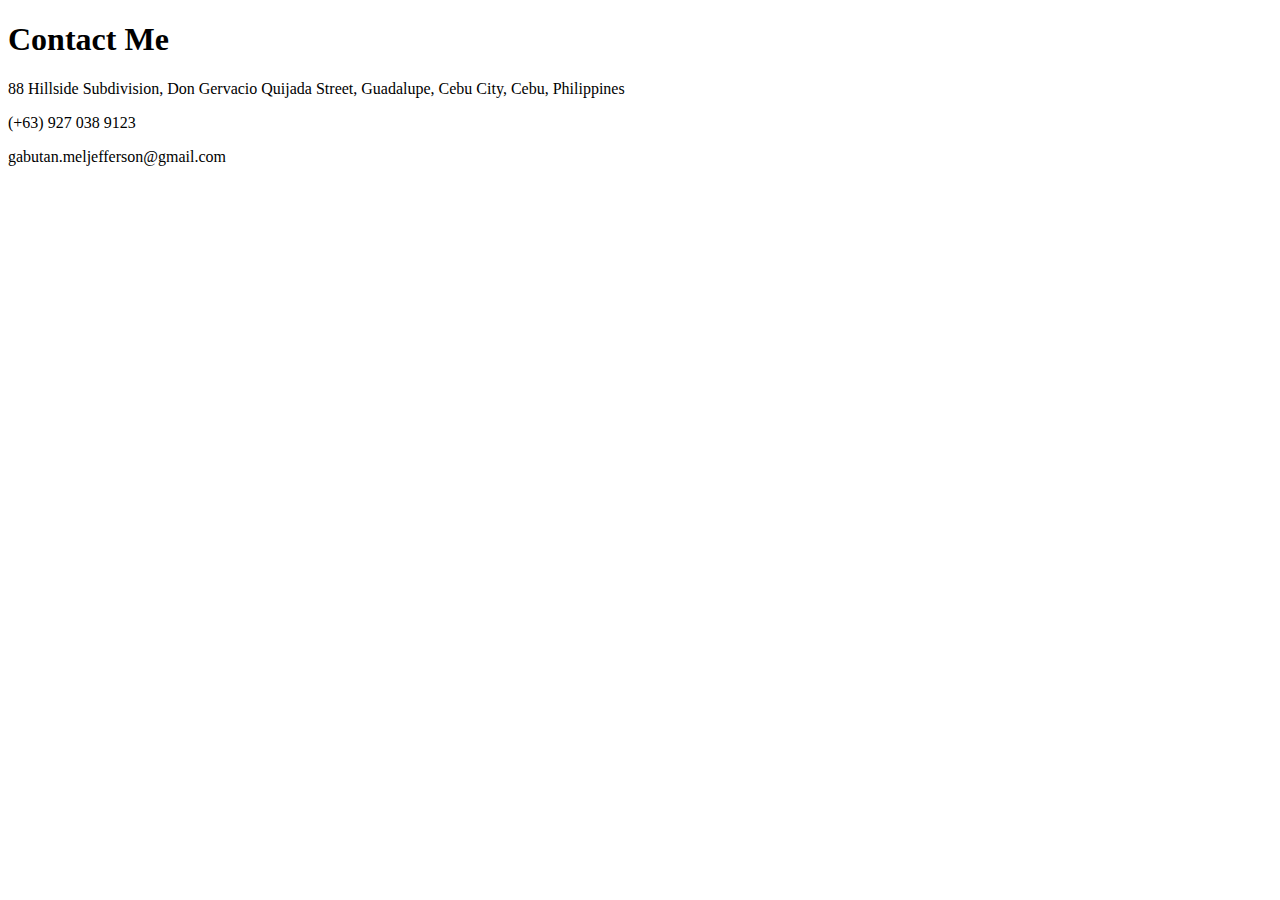
==== contact-me.html @ 9c369770 "adds anchor tags" ====
<!DOCTYPE html>
<html lang="en">
  <head>
    <meta charset="UTF-8" />
    <title>Mel Jefferson | Contact Me</title>
  </head>
  <body>
    <h1>Contact Me</h1>
    <p>
      88 Hillside Subdivision, Don Gervacio Quijada Street, Guadalupe, Cebu
      City, Cebu, Philippines
    </p>
    <p>(+63) 927 038 9123</p>
    <p>gabutan.meljefferson@gmail.com</p>
  </body>
</html>
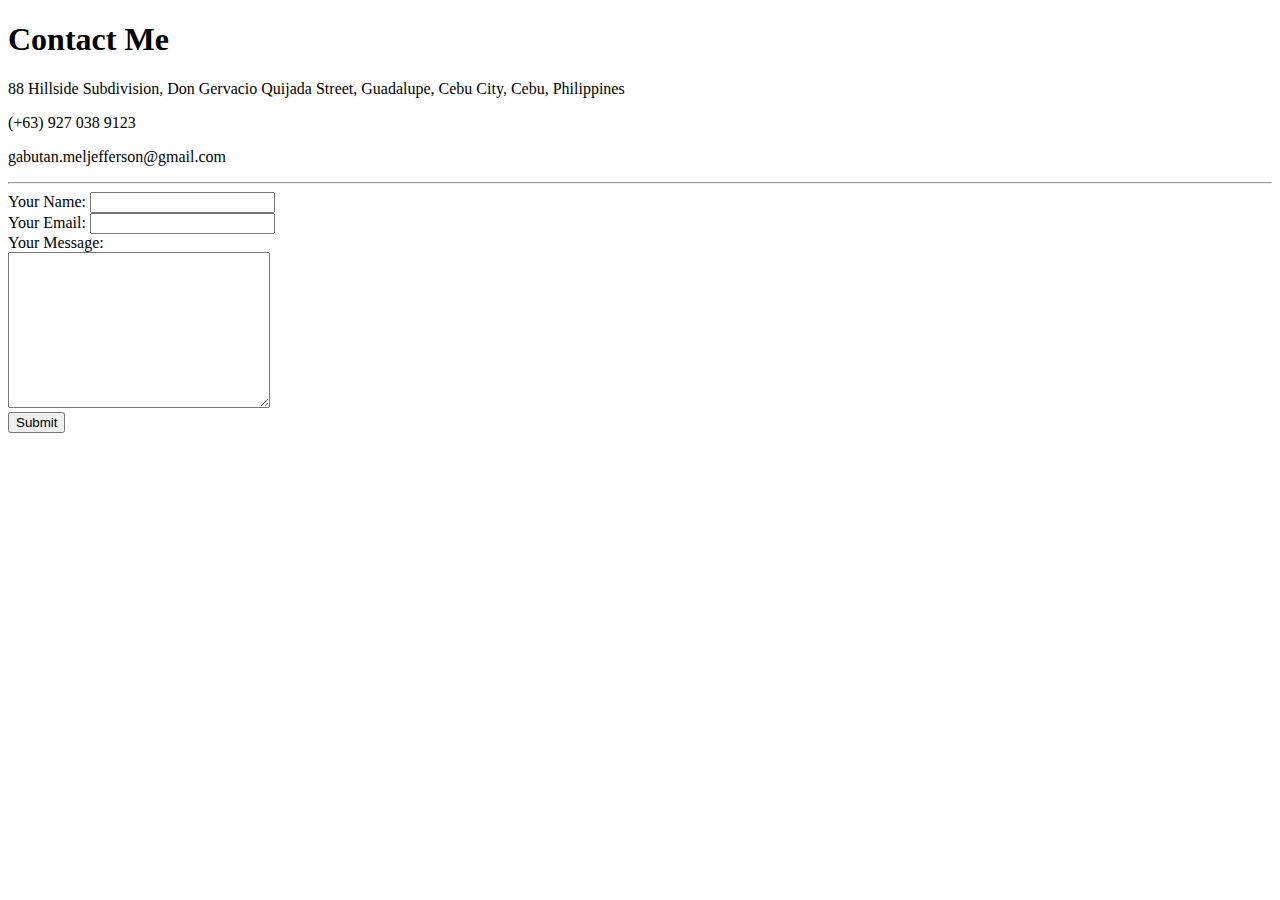
==== commit d1f3ba71: "finishes HTML course" ====
--- a/contact-me.html
+++ b/contact-me.html
@@ -5,12 +5,35 @@
     <title>Mel Jefferson | Contact Me</title>
   </head>
   <body>
+    <!-- Header -->
     <h1>Contact Me</h1>
+    <!-- Address -->
     <p>
       88 Hillside Subdivision, Don Gervacio Quijada Street, Guadalupe, Cebu
       City, Cebu, Philippines
     </p>
+    <!-- Contact Number -->
     <p>(+63) 927 038 9123</p>
+    <!-- Email Address -->
     <p>gabutan.meljefferson@gmail.com</p>
+    <hr />
+    <!-- Form -->
+    <form action="mailto:gabutan.meljefferson@gmail.com" method="post">
+      <!-- User's Name -->
+      <label for="userName">Your Name:</label>
+      <input type="text" name="userName" />
+      <br />
+      <!-- User's Email -->
+      <label for="userEmail">Your Email:</label>
+      <input type="email" name="userEmail" />
+      <br />
+      <!-- User's Message -->
+      <label for="userMessage">Your Message:</label>
+      <br />
+      <textarea name="userMessage" id="" cols="30" rows="10"></textarea>
+      <br />
+      <!-- Submit Button -->
+      <input type="submit" />
+    </form>
   </body>
 </html>
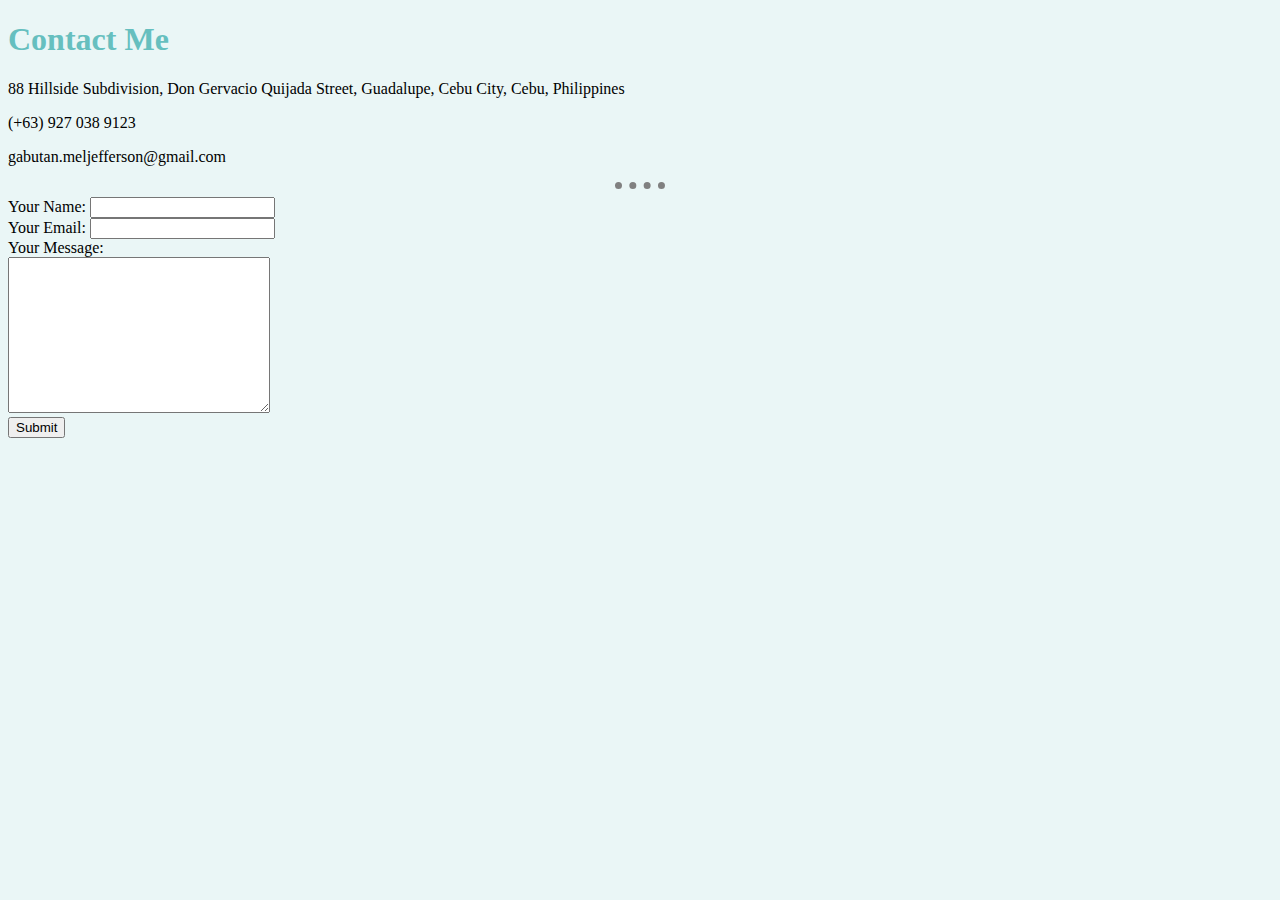
==== commit 65816228: "adds color to h1 and h3" ====
--- a/contact-me.html
+++ b/contact-me.html
@@ -3,6 +3,7 @@
   <head>
     <meta charset="UTF-8" />
     <title>Mel Jefferson | Contact Me</title>
+    <link rel="stylesheet" href="css/styles.css" />
   </head>
   <body>
     <!-- Header -->
--- a/css/styles.css
+++ b/css/styles.css
@@ -0,0 +1,18 @@
+body {
+  background-color: #eaf6f6;
+}
+
+hr {
+  width: 4%;
+  border-style: dotted none none;
+  border-width: 7px;
+  border-color: gray;
+}
+
+h1 {
+  color: #66bfbf;
+}
+
+h3 {
+  color: #66bfbf;
+}
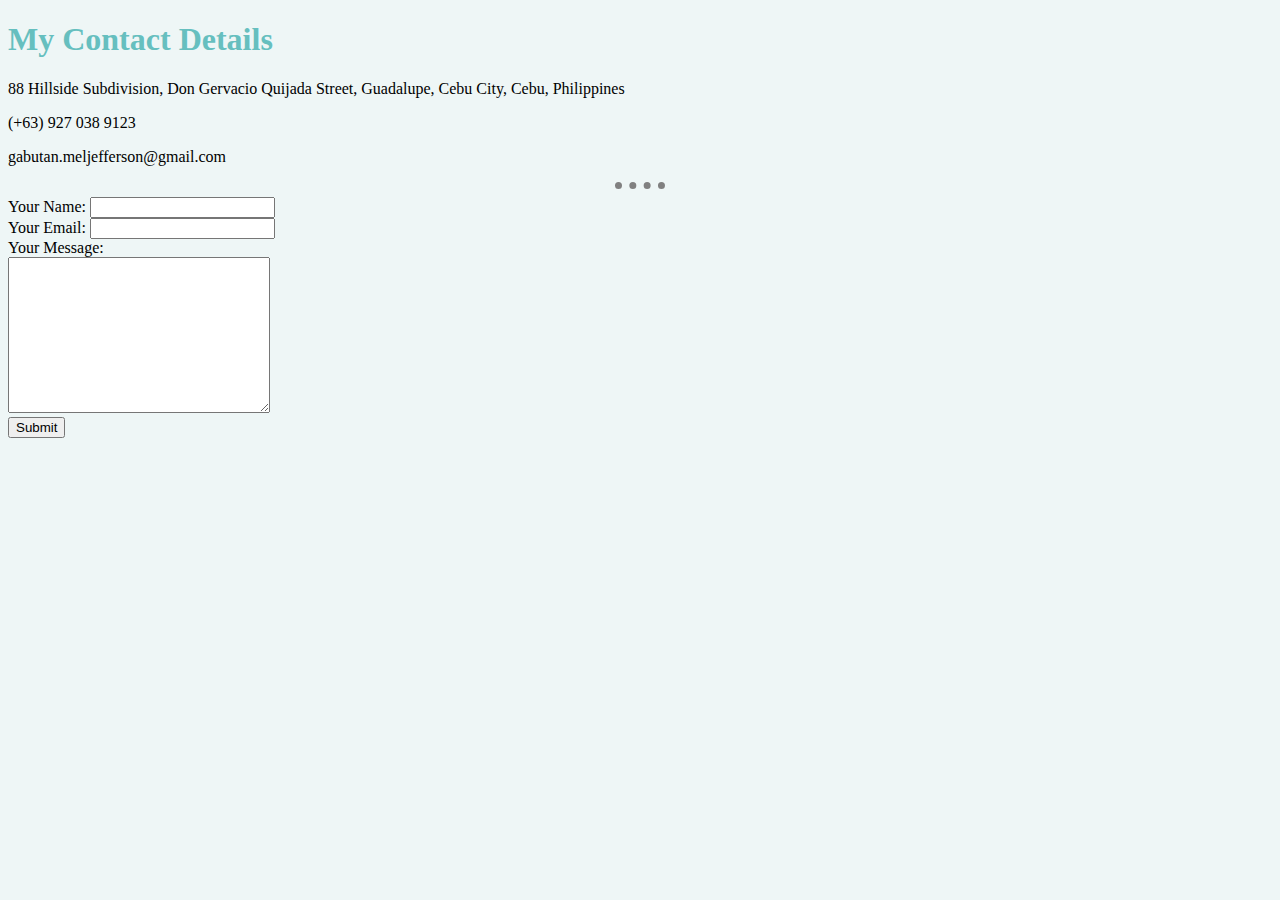
==== commit 1d58b744: "finalizes website" ====
--- a/contact-me.html
+++ b/contact-me.html
@@ -2,12 +2,15 @@
 <html lang="en">
   <head>
     <meta charset="UTF-8" />
+    <meta http-equiv="X-UA-Compatible" content="IE=edge" />
+    <meta name="viewport" content="width=device-width, initial-scale=1.0" />
+    <!-- Title -->
     <title>Mel Jefferson | Contact Me</title>
+    <!-- CSS -->
     <link rel="stylesheet" href="css/styles.css" />
   </head>
   <body>
-    <!-- Header -->
-    <h1>Contact Me</h1>
+    <h1>My Contact Details</h1>
     <!-- Address -->
     <p>
       88 Hillside Subdivision, Don Gervacio Quijada Street, Guadalupe, Cebu
@@ -17,21 +20,22 @@
     <p>(+63) 927 038 9123</p>
     <!-- Email Address -->
     <p>gabutan.meljefferson@gmail.com</p>
+    <!-- Horizontal Rule -->
     <hr />
     <!-- Form -->
-    <form action="mailto:gabutan.meljefferson@gmail.com" method="post">
-      <!-- User's Name -->
+    <form action="mailto:gabutan.meljefferon@gmail.com" method="POST">
+      <!-- Name -->
       <label for="userName">Your Name:</label>
-      <input type="text" name="userName" />
+      <input name="userName" type="text" />
       <br />
-      <!-- User's Email -->
+      <!-- Email -->
       <label for="userEmail">Your Email:</label>
-      <input type="email" name="userEmail" />
+      <input name="userEmail" type="email" />
       <br />
-      <!-- User's Message -->
+      <!-- Message-->
       <label for="userMessage">Your Message:</label>
       <br />
-      <textarea name="userMessage" id="" cols="30" rows="10"></textarea>
+      <textarea name="userMessage" cols="30" rows="10"></textarea>
       <br />
       <!-- Submit Button -->
       <input type="submit" />
--- a/css/styles.css
+++ b/css/styles.css
@@ -1,14 +1,16 @@
 body {
-  background-color: #eaf6f6;
+  background-color: #eef6f6;
+  margin-top: 0;
 }
 
 hr {
-  width: 4%;
+  border-color: gray;
   border-style: dotted none none;
   border-width: 7px;
-  border-color: gray;
+  width: 4%;
 }
 
+/* ----- TEXTS ----- */
 h1 {
   color: #66bfbf;
 }
